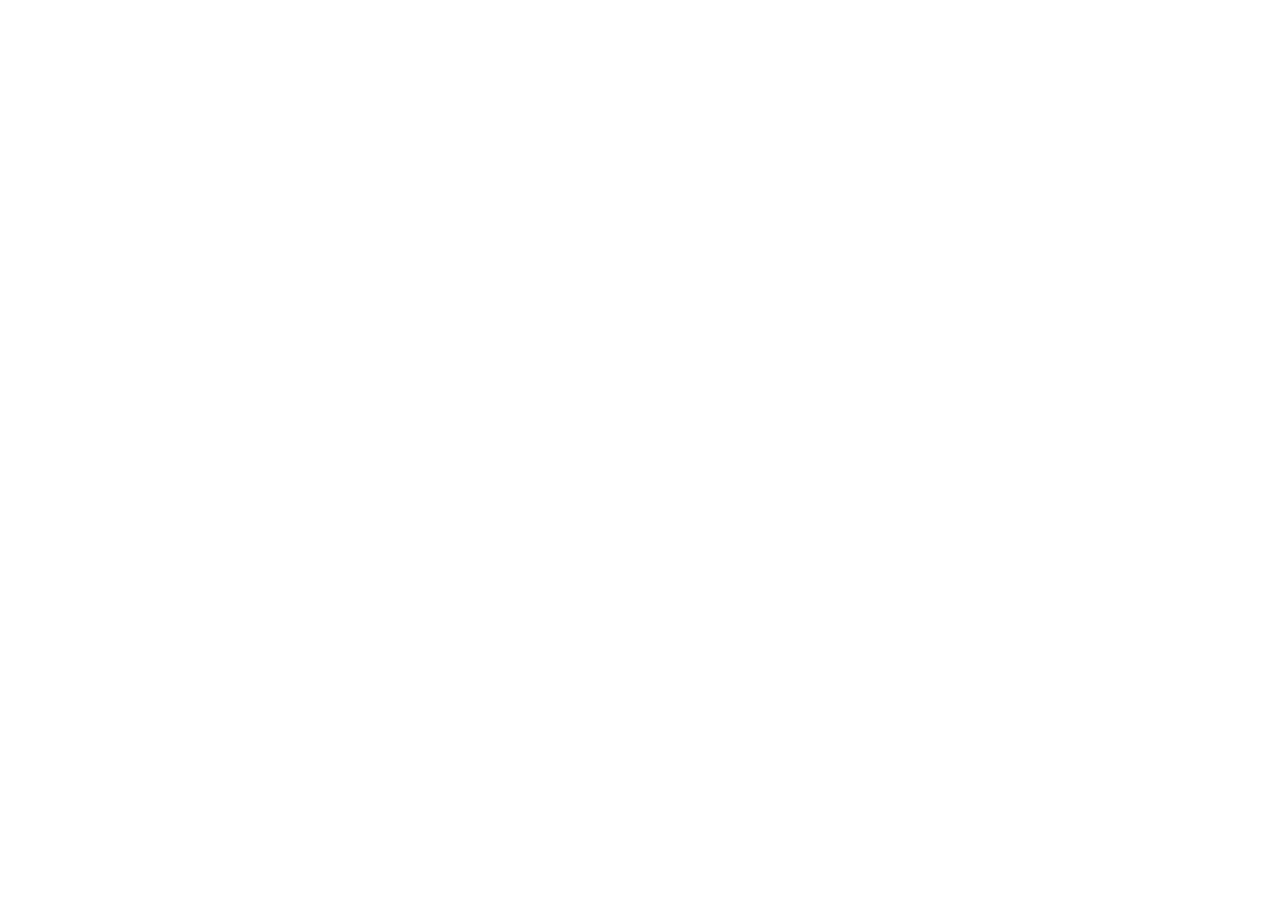
==== index.html @ 2dc3df62 "deploy to the gh-pages" ====
<!DOCTYPE html>
<html lang="en-US">
  <head>
    <meta charset="utf-8">
    <meta name="viewport" content="width=device-width,initial-scale=1">
    <title>VitePress</title>
    <meta name="description" content="Life is short, Keep it simple.">
    <link rel="stylesheet" href="/fniu-ui-doc/assets/style.25b91e73.css">
    <link rel="modulepreload" href="/fniu-ui-doc/assets/Home.022af02f.js">
    <link rel="modulepreload" href="/fniu-ui-doc/assets/app.439b899e.js">
    <link rel="modulepreload" href="/fniu-ui-doc/assets/index.md.8a8aa22b.lean.js">
    <link rel="modulepreload" href="/fniu-ui-doc/assets/app.439b899e.js">
    <link rel="icon" type="image/svg+xml" href="/logo.svg">
    <meta name="twitter:title" content="VitePress">
    <meta property="og:title" content="VitePress">
  </head>
  <body>
    <div id="app"><!----></div>
    <script>__VP_HASH_MAP__ = JSON.parse("{\"index.md\":\"8a8aa22b\",\"api_index.md\":\"76ef1f02\",\"components_operate.md\":\"a7332b13\",\"components_status.md\":\"4d2224e1\",\"components_table.md\":\"ef7fdd37\",\"guide_index.md\":\"e281bc63\"}")</script>
    <script type="module" async src="/fniu-ui-doc/assets/app.439b899e.js"></script>
  </body>
</html>
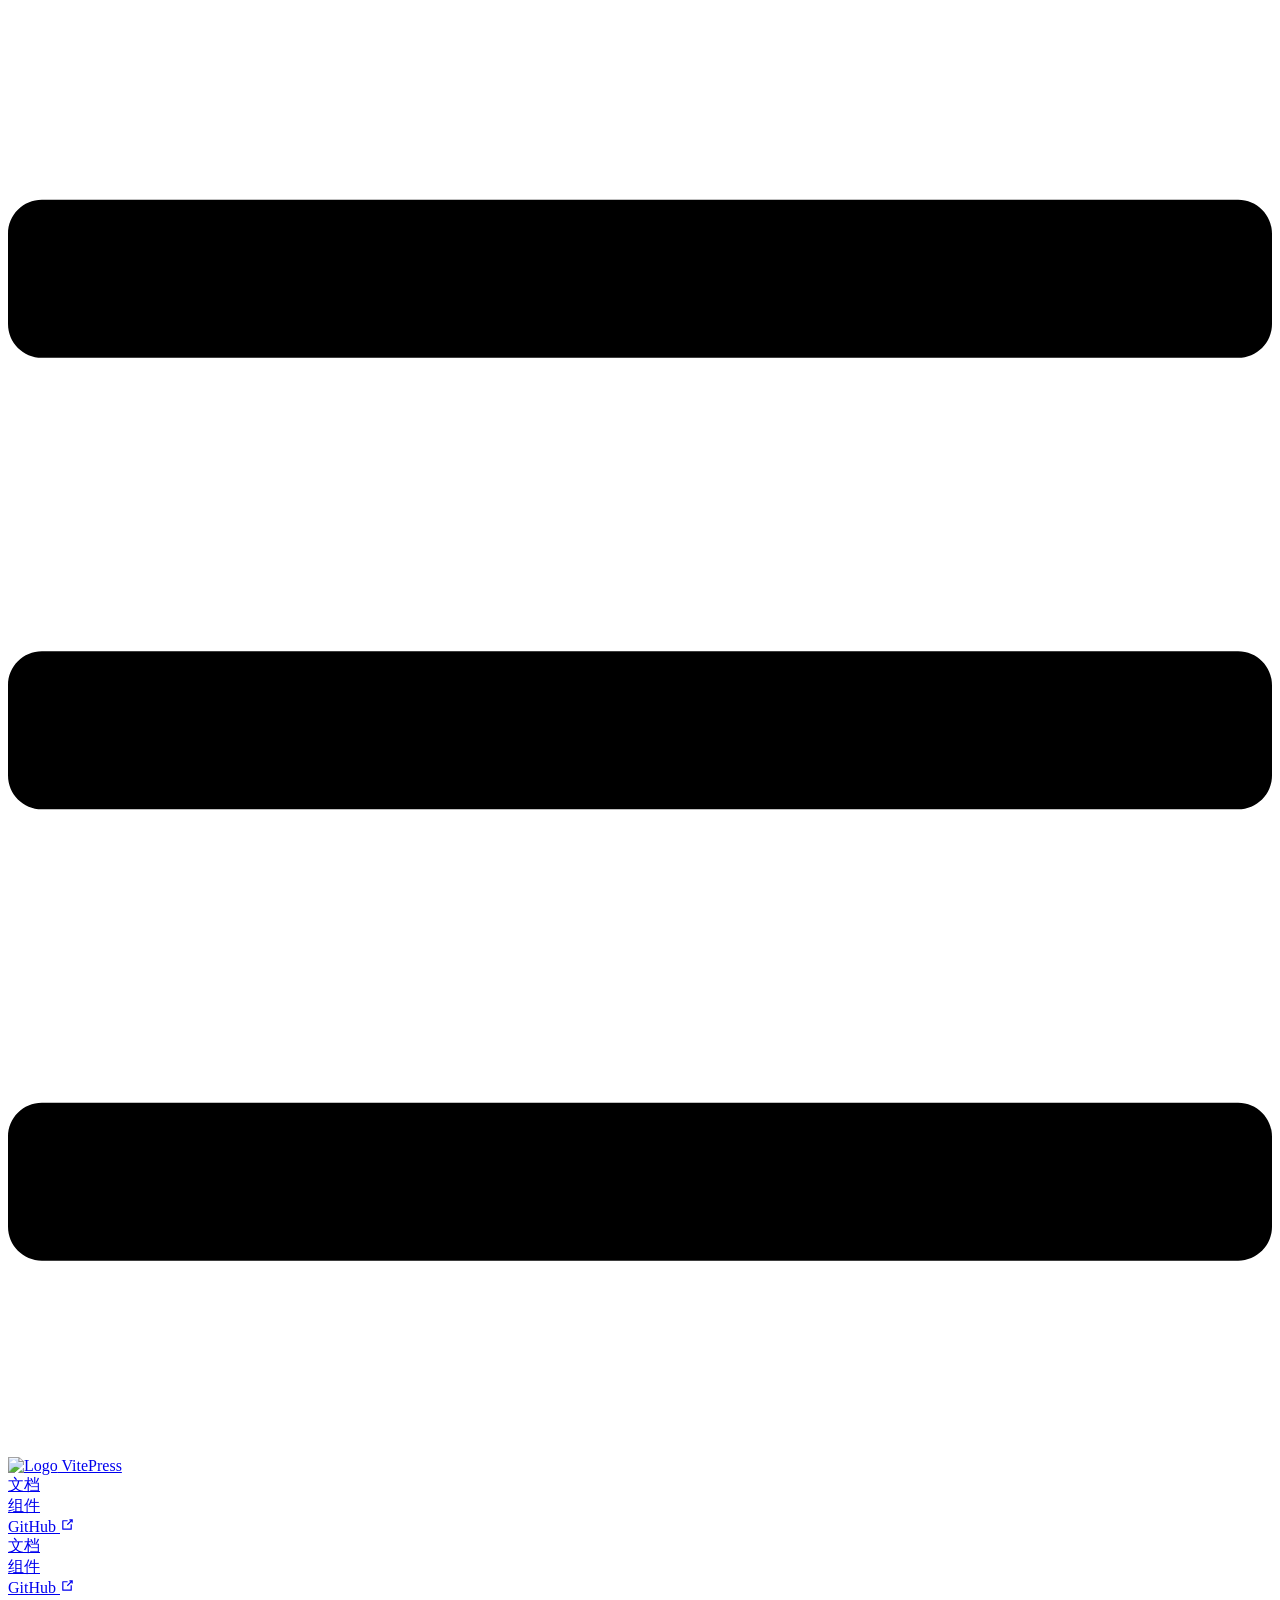
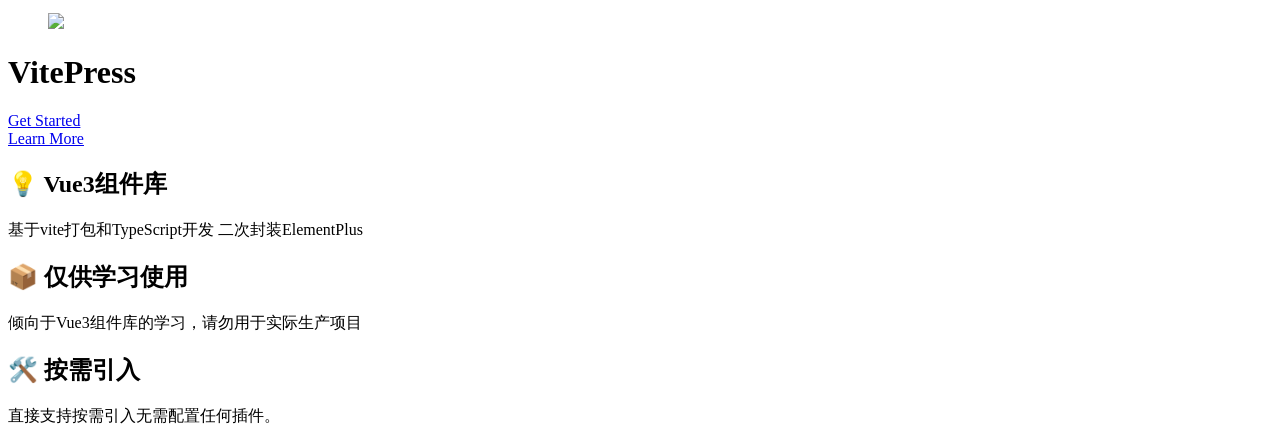
==== commit 1a303a48: "deploy to the gh-pages" ====
--- a/index.html
+++ b/index.html
@@ -5,18 +5,18 @@
     <meta name="viewport" content="width=device-width,initial-scale=1">
     <title>VitePress</title>
     <meta name="description" content="Life is short, Keep it simple.">
-    <link rel="stylesheet" href="/fniu-ui-doc/assets/style.25b91e73.css">
-    <link rel="modulepreload" href="/fniu-ui-doc/assets/Home.022af02f.js">
-    <link rel="modulepreload" href="/fniu-ui-doc/assets/app.439b899e.js">
-    <link rel="modulepreload" href="/fniu-ui-doc/assets/index.md.8a8aa22b.lean.js">
-    <link rel="modulepreload" href="/fniu-ui-doc/assets/app.439b899e.js">
+    <link rel="stylesheet" href="/fniu-ui-doc/assets/style.9f891a11.css">
+    <link rel="modulepreload" href="/fniu-ui-doc/assets/plugin-vue_export-helper.f0bfa91e.js">
+    <link rel="modulepreload" href="/fniu-ui-doc/assets/Home.efdd602e.js">
+    <link rel="modulepreload" href="/fniu-ui-doc/assets/index.md.1898e6eb.lean.js">
+    <link rel="modulepreload" href="/fniu-ui-doc/assets/app.1b8610fc.js">
     <link rel="icon" type="image/svg+xml" href="/logo.svg">
     <meta name="twitter:title" content="VitePress">
     <meta property="og:title" content="VitePress">
   </head>
   <body>
-    <div id="app"><!----></div>
-    <script>__VP_HASH_MAP__ = JSON.parse("{\"index.md\":\"8a8aa22b\",\"api_index.md\":\"76ef1f02\",\"components_operate.md\":\"a7332b13\",\"components_status.md\":\"4d2224e1\",\"components_table.md\":\"ef7fdd37\",\"guide_index.md\":\"e281bc63\"}")</script>
-    <script type="module" async src="/fniu-ui-doc/assets/app.439b899e.js"></script>
+    <div id="app"><!--[--><div class="no-sidebar theme"><header class="nav-bar" data-v-675d8756><div class="sidebar-button" data-v-675d8756><svg class="icon" xmlns="http://www.w3.org/2000/svg" aria-hidden="true" role="img" viewBox="0 0 448 512"><path fill="currentColor" d="M436 124H12c-6.627 0-12-5.373-12-12V80c0-6.627 5.373-12 12-12h424c6.627 0 12 5.373 12 12v32c0 6.627-5.373 12-12 12zm0 160H12c-6.627 0-12-5.373-12-12v-32c0-6.627 5.373-12 12-12h424c6.627 0 12 5.373 12 12v32c0 6.627-5.373 12-12 12zm0 160H12c-6.627 0-12-5.373-12-12v-32c0-6.627 5.373-12 12-12h424c6.627 0 12 5.373 12 12v32c0 6.627-5.373 12-12 12z" class></path></svg></div><a class="nav-bar-title" href="/fniu-ui-doc/" aria-label="VitePress, back to home" data-v-675d8756 data-v-4a583abe><img class="logo" src="/fniu-ui-doc/logo.svg" alt="Logo" data-v-4a583abe> VitePress</a><div class="flex-grow" data-v-675d8756></div><div class="nav" data-v-675d8756><nav class="nav-links" data-v-675d8756 data-v-15acbf05><!--[--><div class="item" data-v-15acbf05><div class="nav-link" data-v-15acbf05 data-v-b8818f8c><a class="item" href="/fniu-ui-doc/guide/" data-v-b8818f8c>文档 <!----></a></div></div><div class="item" data-v-15acbf05><div class="nav-link" data-v-15acbf05 data-v-b8818f8c><a class="item" href="/fniu-ui-doc/components/status" data-v-b8818f8c>组件 <!----></a></div></div><!--]--><!----><div class="item" data-v-15acbf05><div class="nav-link" data-v-15acbf05 data-v-b8818f8c><a class="item isExternal" href="https://github.com/839574938/Fniu-UI" target="_blank" rel="noopener noreferrer" data-v-b8818f8c>GitHub <svg class="icon outbound" xmlns="http://www.w3.org/2000/svg" aria-hidden="true" x="0px" y="0px" viewbox="0 0 100 100" width="15" height="15" data-v-b8818f8c><path fill="currentColor" d="M18.8,85.1h56l0,0c2.2,0,4-1.8,4-4v-32h-8v28h-48v-48h28v-8h-32l0,0c-2.2,0-4,1.8-4,4v56C14.8,83.3,16.6,85.1,18.8,85.1z"></path><polygon fill="currentColor" points="45.7,48.7 51.3,54.3 77.2,28.5 77.2,37.2 85.2,37.2 85.2,14.9 62.8,14.9 62.8,22.9 71.5,22.9"></polygon></svg></a></div></div></nav></div><!--[--><!--]--></header><aside class="sidebar" data-v-83e92a68><nav class="nav-links nav" data-v-83e92a68 data-v-15acbf05><!--[--><div class="item" data-v-15acbf05><div class="nav-link" data-v-15acbf05 data-v-b8818f8c><a class="item" href="/fniu-ui-doc/guide/" data-v-b8818f8c>文档 <!----></a></div></div><div class="item" data-v-15acbf05><div class="nav-link" data-v-15acbf05 data-v-b8818f8c><a class="item" href="/fniu-ui-doc/components/status" data-v-b8818f8c>组件 <!----></a></div></div><!--]--><!----><div class="item" data-v-15acbf05><div class="nav-link" data-v-15acbf05 data-v-b8818f8c><a class="item isExternal" href="https://github.com/839574938/Fniu-UI" target="_blank" rel="noopener noreferrer" data-v-b8818f8c>GitHub <svg class="icon outbound" xmlns="http://www.w3.org/2000/svg" aria-hidden="true" x="0px" y="0px" viewbox="0 0 100 100" width="15" height="15" data-v-b8818f8c><path fill="currentColor" d="M18.8,85.1h56l0,0c2.2,0,4-1.8,4-4v-32h-8v28h-48v-48h28v-8h-32l0,0c-2.2,0-4,1.8-4,4v56C14.8,83.3,16.6,85.1,18.8,85.1z"></path><polygon fill="currentColor" points="45.7,48.7 51.3,54.3 77.2,28.5 77.2,37.2 85.2,37.2 85.2,14.9 62.8,14.9 62.8,22.9 71.5,22.9"></polygon></svg></a></div></div></nav><!--[--><!--]--><!----><!--[--><!--]--></aside><!-- TODO: make this button accessible --><div class="sidebar-mask"></div><main class="home" aria-labelledby="main-title" data-v-32eddf2f><header class="home-hero" data-v-32eddf2f data-v-0cb9fda2><figure class="figure" data-v-0cb9fda2><img class="image" src="/fniu-ui-doc/logo.svg" data-v-0cb9fda2></figure><h1 id="main-title" class="title" data-v-0cb9fda2>VitePress</h1><!----><div class="nav-link action" data-v-0cb9fda2 data-v-b8818f8c><a class="item" href="/fniu-ui-doc/guide/" data-v-b8818f8c>Get Started <!----></a></div><div class="nav-link action alt" data-v-0cb9fda2 data-v-b8818f8c><a class="item" href="/fniu-ui-doc/components/status" data-v-b8818f8c>Learn More <!----></a></div></header><!--[--><!--]--><div class="home-features" data-v-32eddf2f data-v-e39c13e0><div class="wrapper" data-v-e39c13e0><div class="container" data-v-e39c13e0><div class="features" data-v-e39c13e0><!--[--><section class="feature" data-v-e39c13e0><h2 class="title" data-v-e39c13e0>💡 Vue3组件库</h2><p class="details" data-v-e39c13e0>基于vite打包和TypeScript开发 二次封装ElementPlus</p></section><section class="feature" data-v-e39c13e0><h2 class="title" data-v-e39c13e0>📦 仅供学习使用</h2><p class="details" data-v-e39c13e0>倾向于Vue3组件库的学习，请勿用于实际生产项目</p></section><section class="feature" data-v-e39c13e0><h2 class="title" data-v-e39c13e0>🛠️ 按需引入</h2><p class="details" data-v-e39c13e0>直接支持按需引入无需配置任何插件。</p></section><!--]--></div></div></div></div><div class="home-content" data-v-32eddf2f><div style="position:relative;" data-v-32eddf2f><div></div></div></div><!--[--><!--]--><!----><!--[--><!--]--></main></div><!----><!--]--></div>
+    <script>__VP_HASH_MAP__ = JSON.parse("{\"index.md\":\"1898e6eb\",\"api_index.md\":\"6ea8a50f\",\"components_operate.md\":\"ec9aa270\",\"components_status.md\":\"eb671b48\",\"components_table.md\":\"bc2d7790\",\"guide_index.md\":\"8d89516e\"}")</script>
+    <script type="module" async src="/fniu-ui-doc/assets/app.1b8610fc.js"></script>
   </body>
 </html>
